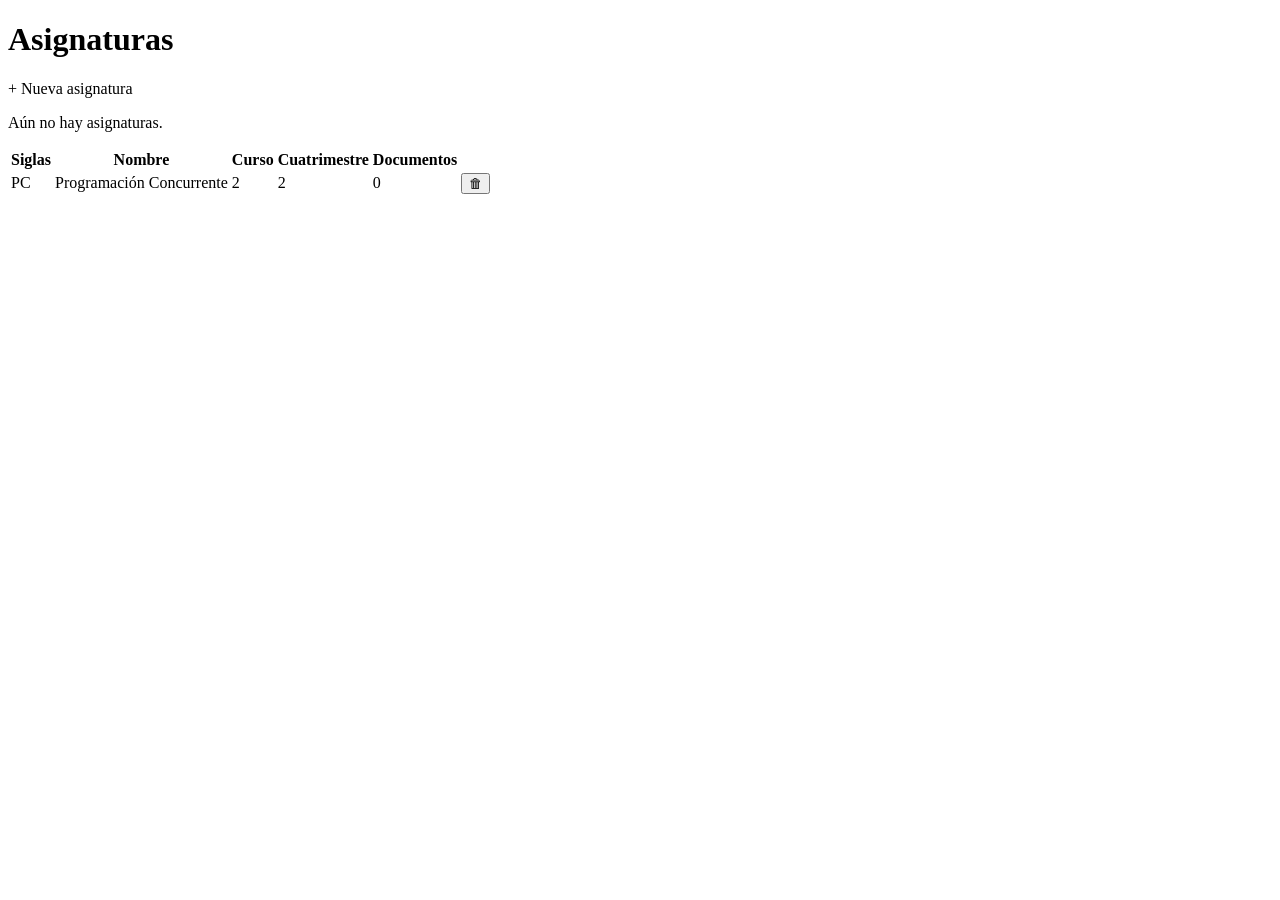
==== src/main/resources/templates/asignaturas/lista.html @ 6af81d64 "Lectura de documentos, borrado en cascada de asignaturas y rediseño del chat, también instrucciones " ====
<!DOCTYPE html>
<html lang="es" xmlns:th="http://www.thymeleaf.org">
<head th:replace="~{fragments/comunes :: head('Asignaturas')}"></head>
<body>
<header th:replace="~{fragments/comunes :: nav}"></header>

<main class="contenedor">
    <div class="cabecera-lista">
        <h1>Asignaturas</h1>
        <a th:href="@{/asignaturas/nueva}" class="boton">+ Nueva asignatura</a>
    </div>

    <p th:if="${#lists.isEmpty(asignaturas)}" class="vacio">
        Aún no hay asignaturas.
    </p>

    <table th:unless="${#lists.isEmpty(asignaturas)}" class="tabla">
        <thead>
            <tr>
                <th>Siglas</th>
                <th>Nombre</th>
                <th>Curso</th>
                <th>Cuatrimestre</th>
                <th>Documentos</th>
                <th></th>
            </tr>
        </thead>
        <tbody>
            <tr th:each="a : ${asignaturas}" th:with="numDocs=${conteoDocumentos.get(a.id())} ?: 0">
                <td><span class="chip" th:text="${a.siglas()}">PC</span></td>
                <td th:text="${a.nombre()}">Programación Concurrente</td>
                <td th:text="${a.curso()}">2</td>
                <td th:text="${a.cuatrimestre()} ?: '—'">2</td>
                <td th:text="${numDocs}">0</td>
                <td>
                    <form th:action="@{/asignaturas/{id}/eliminar(id=${a.id()})}" method="post"
                          th:attr="onsubmit=|return confirmarEliminarAsignatura('${#strings.escapeJavaScript(a.nombre())}', ${numDocs})|"
                          style="display:inline">
                        <button type="submit" class="boton-icono" title="Eliminar">🗑</button>
                    </form>
                </td>
            </tr>
        </tbody>
    </table>
</main>

<footer th:replace="~{fragments/comunes :: pie}"></footer>

<script>
    function confirmarEliminarAsignatura(nombre, numDocumentos) {
        var mensaje = '¿Eliminar la asignatura "' + nombre + '"?';
        if (numDocumentos > 0) {
            mensaje += '\n\nEsto eliminará también ' + numDocumentos +
                (numDocumentos === 1 ? ' documento asociado' : ' documentos asociados') +
                ' de forma permanente (también de ai-service).';
        }
        return confirm(mensaje);
    }
</script>
</body>
</html>
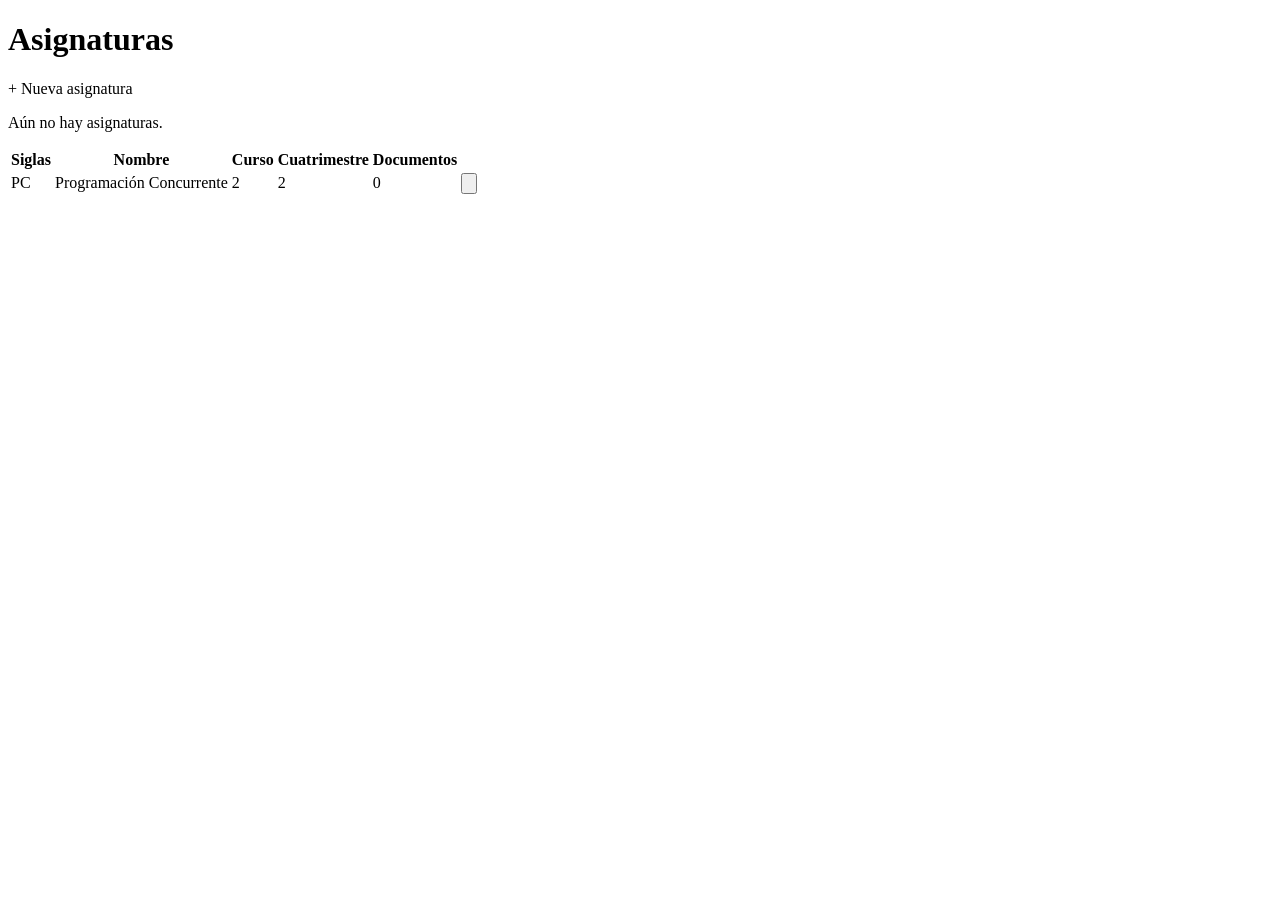
==== commit d76c119d: "Iconos SVG (ver/eliminar) en vez de emoji, para que se adapten a cada tema de color" ====
--- a/src/main/resources/templates/asignaturas/lista.html
+++ b/src/main/resources/templates/asignaturas/lista.html
@@ -36,7 +36,16 @@
                     <form th:action="@{/asignaturas/{id}/eliminar(id=${a.id()})}" method="post"
                           th:attr="onsubmit=|return confirmarEliminarAsignatura('${#strings.escapeJavaScript(a.nombre())}', ${numDocs})|"
                           style="display:inline">
-                        <button type="submit" class="boton-icono" title="Eliminar">🗑</button>
+                        <button type="submit" class="boton-icono icono-eliminar" title="Eliminar">
+                        <svg viewBox="0 0 24 24" fill="none" stroke="currentColor" stroke-width="2"
+                             stroke-linecap="round" stroke-linejoin="round">
+                            <path d="M3 6h18"/>
+                            <path d="M8 6V4a2 2 0 0 1 2-2h4a2 2 0 0 1 2 2v2"/>
+                            <path d="M19 6l-1 14a2 2 0 0 1-2 2H8a2 2 0 0 1-2-2L5 6"/>
+                            <line x1="10" y1="11" x2="10" y2="17"/>
+                            <line x1="14" y1="11" x2="14" y2="17"/>
+                        </svg>
+                    </button>
                     </form>
                 </td>
             </tr>
